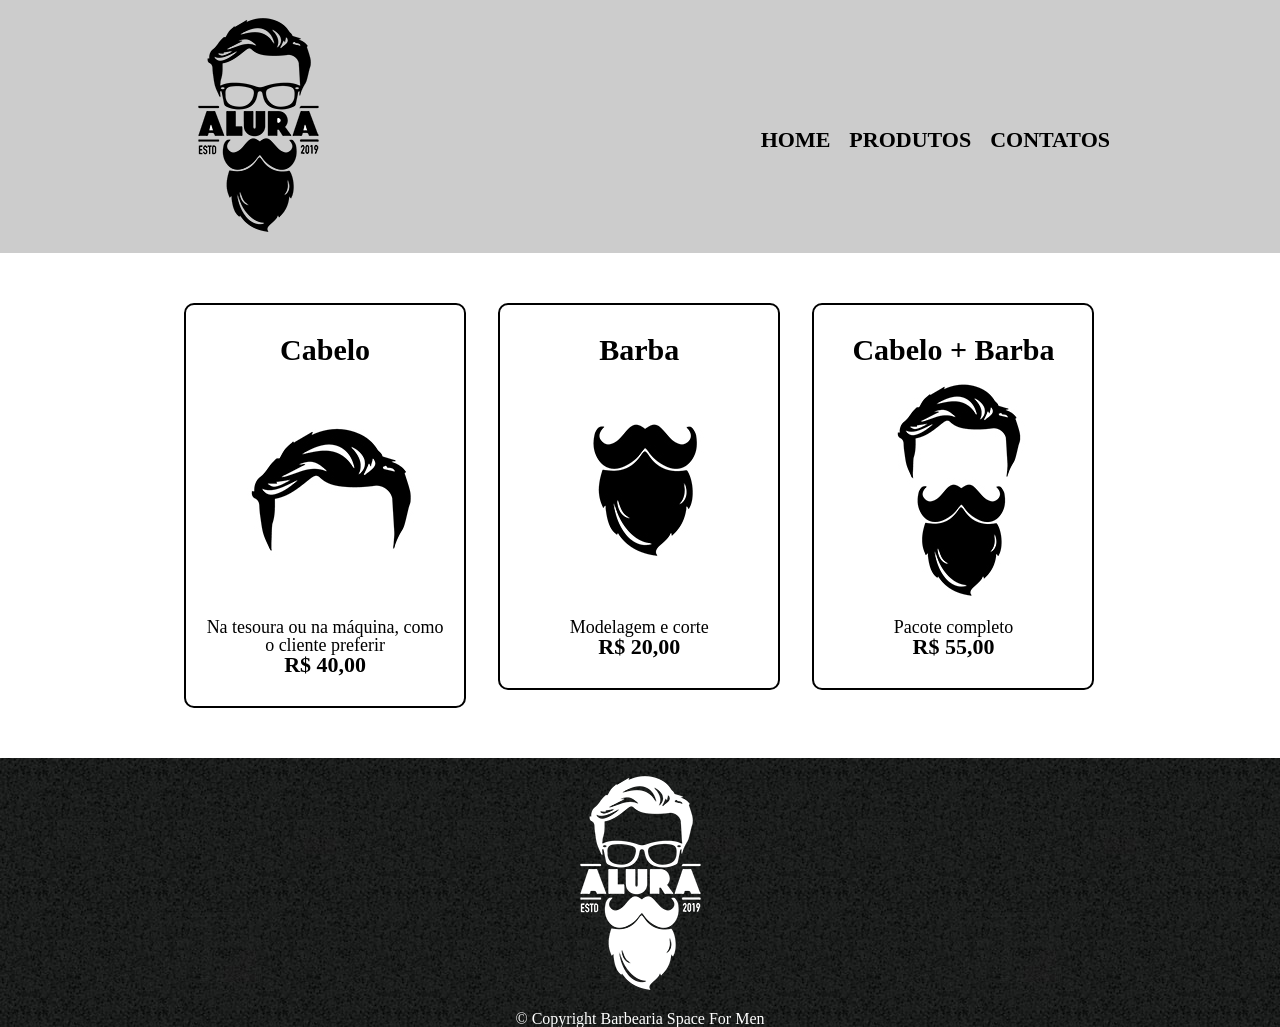
==== produtos.html @ 80265b76 "atualização do space for man" ====
<!DOCTYPE html>
<html lang="en">
<head>
    <meta charset="UTF-8">
    <meta name="viewport" content="width=device-width, initial-scale=1.0">
    <title>Document</title>
    <link rel="stylesheet" href="reset.css">
    <link rel="stylesheet" href="produtos.css">
</head>
<body>
    <header>
        <div class="caixa">
            <h1><img src="./img/logo.png" alt=""></h1>
            <nav>
                <ul>
                    <li><a href="index.html">Home</a></li>
                    <li><a href="produtos.html">Produtos</a></li>
                    <li><a href="contatos.html">Contatos</a></li>
                </ul>
            </nav>
        </div>
    </header>
    <main>
        <ul class="produtos">
            <li>
               <h2>Cabelo</h2>
            <img src="./img/cabelo.jpg" alt="">
            <p class="produtos-descricao">Na tesoura ou na máquina, como o cliente preferir</p>
            <p class="produtos-preco">R$ 40,00</p>
            </li>
            <li>
                <h2>Barba</h2>
            <img src="./img/barba.jpg" alt="">
            <p class="produtos-descricao">Modelagem e corte</p>
            <p class="produtos-preco">R$ 20,00</p>
            </li>
            <li>
                <h2>Cabelo + Barba</h2>
            <img src="./img/cabelo+barba.jpg" alt="">
            <p class="produtos-descricao">Pacote completo</p>
            <p class="produtos-preco">R$ 55,00</p>
            </li>
        </ul>
       
    </main>
    <footer>
        <img src="./img/logo-branco.png" alt="Logo-banco">
        <p><b>&#169; Copyright Barbearia Space For Men</b></p>
    </footer>
    
</body>
</html>
---- produtos.css ----
header {
    background-color: #cccccc;
}
.caixa {
    width: 940px;
    margin: 0 auto;
    position: relative;
}
nav {
position: absolute;
top: 129px; 
right: 0px;
}
nav li {
    display: inline-block;
    margin: 0 0 0 15px;
}
nav a {
    font-size: 22px;
    font-weight: bold;
    text-transform: uppercase;
    color: #000000;
    text-decoration: none;
}
nav a:hover {
    color: #c78c19; 
    text-decoration: underline;
}

.produtos {
    width: 940px;
    margin: 0 auto;
    padding: 50px 0;
}
.produtos li {
    display: inline-block;
    text-align: center;
    width: 30%;
    vertical-align: top;
    margin: 0 1.5%;
    padding: 30px 20px;
    box-sizing: border-box;
    border: solid 2px #000000;
    border-radius: 10px;
}
.produtos li:hover {
    border-color: #c78c19;
}
.produtos li:active {
    border-color: #088c19;
}
.produtos li:hover h2 {
    font-size: 34px;
}
.produtos h2 {
font-size: 30px;
font-weight: bold;
}
.produtos-descricao {
    font-size: 18px;

}
.produtos-preco {
    font-size: 22px;
    font-weight: bold;
}
footer {
    background-image: url(./img/bg.jpg);
    text-align: center;
    color: white;
}
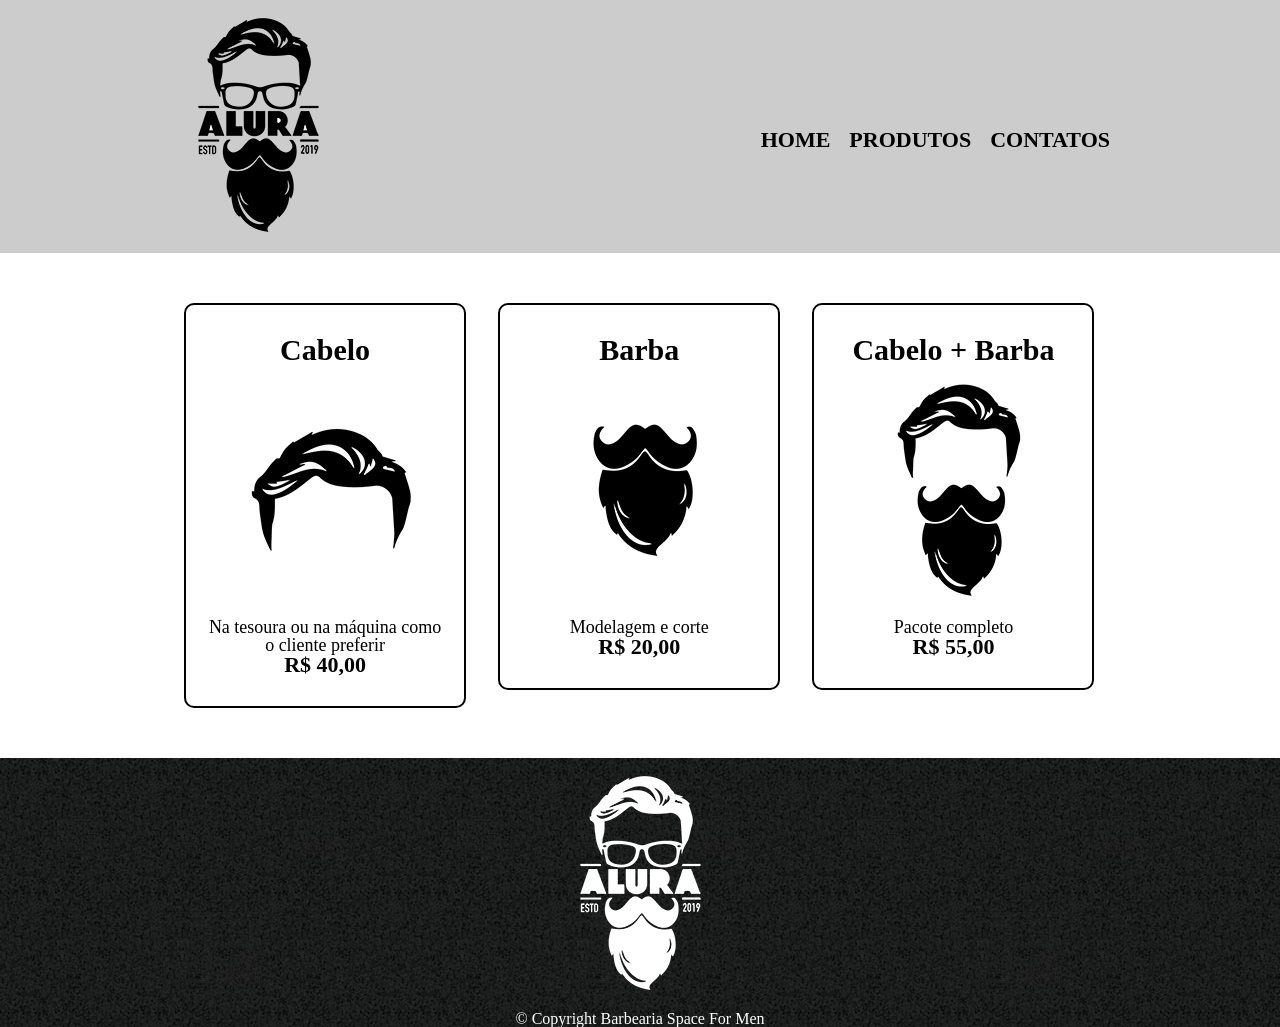
==== commit dfd06700: "atualização do space for man" ====
--- a/produtos.html
+++ b/produtos.html
@@ -25,7 +25,7 @@
             <li>
                <h2>Cabelo</h2>
             <img src="./img/cabelo.jpg" alt="">
-            <p class="produtos-descricao">Na tesoura ou na máquina, como o cliente preferir</p>
+            <p class="produtos-descricao">Na tesoura ou na máquina como o cliente preferir</p>
             <p class="produtos-preco">R$ 40,00</p>
             </li>
             <li>
